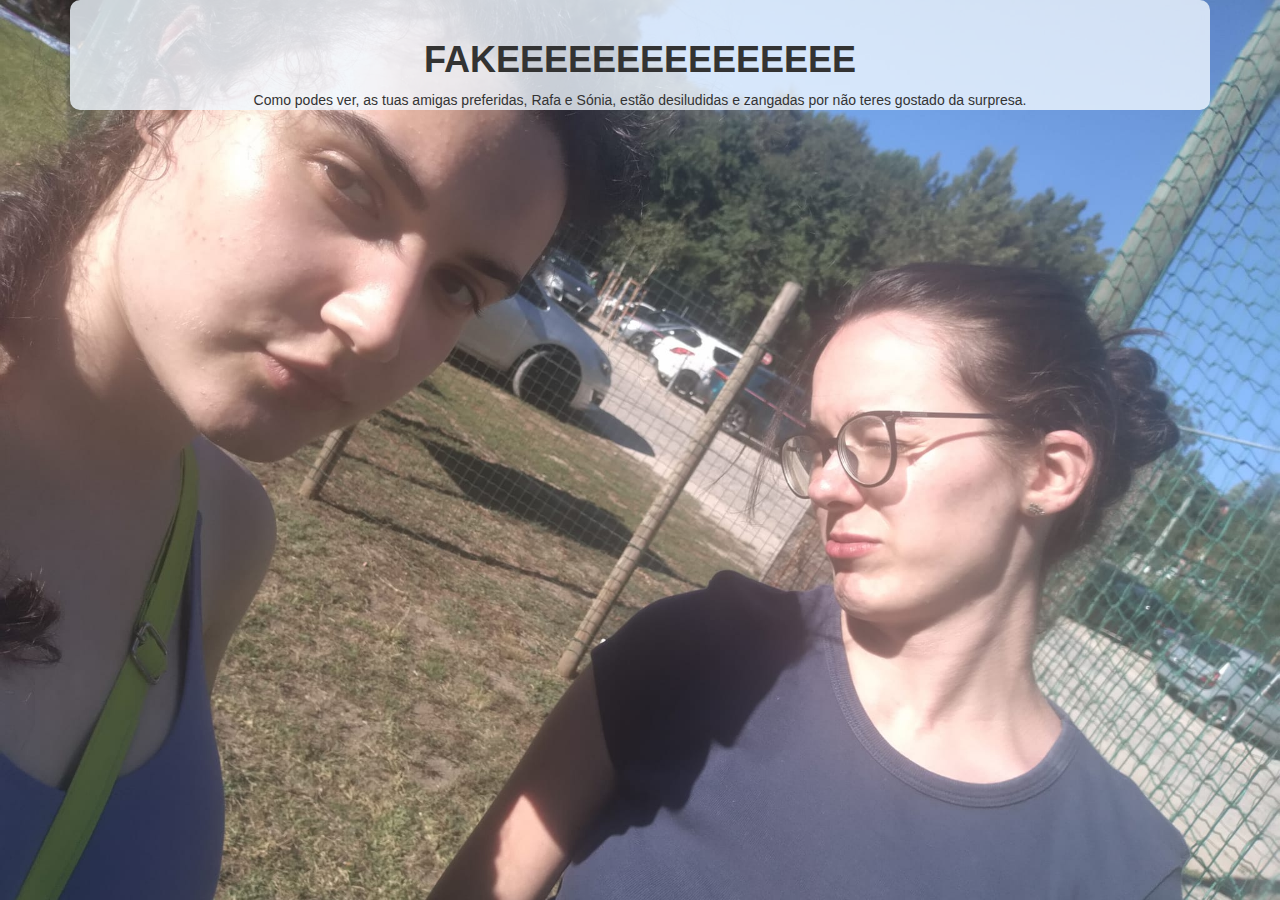
==== fake.html @ 13b4b40c "qual é a tua reação?" ====
<!DOCTYPE html>
<html lang="pt">
<!-- file:///C:/Users/w/Documents/GitHub/RafaelaChaffilla.github.io/index.html -->
   <head>
      <meta charset="utf-8">
      <meta name="viewport" content="width=device-width, initial-scale=1">
      <title>Aos 21 do tiago :(</title>  
      <link rel="icon" href="./img/icon.jpg">
      <link rel="stylesheet" type="text/css" href="./css/base.css" />
      <link rel="stylesheet" href="https://maxcdn.bootstrapcdn.com/bootstrap/3.4.1/css/bootstrap.min.css">
      <link rel="stylesheet" href="https://cdnjs.cloudflare.com/ajax/libs/font-awesome/6.2.0/css/all.min.css">
   </head>
<body class="fk">
    <div id="header_div">
        <div class="container">
            <div class="box">
                <br/>
                <h1>FAKEEEEEEEEEEEEEEE</h1>
                <p>Como podes ver, as tuas amigas preferidas, Rafa e Sónia, estão desiludidas e zangadas por não teres gostado da surpresa.</p>
            </div>
        </div>
    </div>
</body>
</html>
---- css/base.css ----
:root{
    --shadow_color: red;
}

body {
    background-image: url('../img/hotelsweet.jpeg');
    background-position: initial;
    background-repeat: no-repeat;
    background-size: cover;
    background-attachment: fixed;
}

@media screen and (max-width: 600px) {
    body{
        background-repeat: repeat;
        background-size: contain;
    }
    
}
#header_div,
#second_div{
    height: 100vh;
}

#second_div{
    display: grid;
    align-items: center;
}

h1{
    font-weight: bold!important;
}

html{
    scroll-behavior: smooth;
}

.container{
    text-align: center;
}

.header_title{
    text-shadow: 1px 1px 4px var(--shadow_color);
}

.box{
    background-color: rgb(240 248 255 / 80%);
    border-radius: 10px;
}

.reaction-icons{
    position: absolute;
    bottom: 0;
    left: 50%;
    margin: 20px 0;
    width: fit-content;
    left: 50%;
    transform: translateX(-50%);
    background-color: seashell;
    padding: 15px 15px;
    border-radius: 10px;
}
#rct-icns {
    animation: cssAnimation 4s forwards;
    opacity: 0;
}

@keyframes cssAnimation {
    95%{
        opacity: 0;
    }
    99%{
        opacity: 0.1;
    }
    99.99%{
        opacity: 0.2;
    }
    100%{
        opacity: 1;
    }
}

.reaction-icons p{
    color: bisque;
    background: black;
    width: fit-content;
    margin-left: auto;
    margin-right: auto;
    font-size: 16px;
}

.reaction-icons i{
    font-size: 3em;
    margin: 5px;
}

.fk{
    background-image: url('../img/fake.jpeg')!important;
}
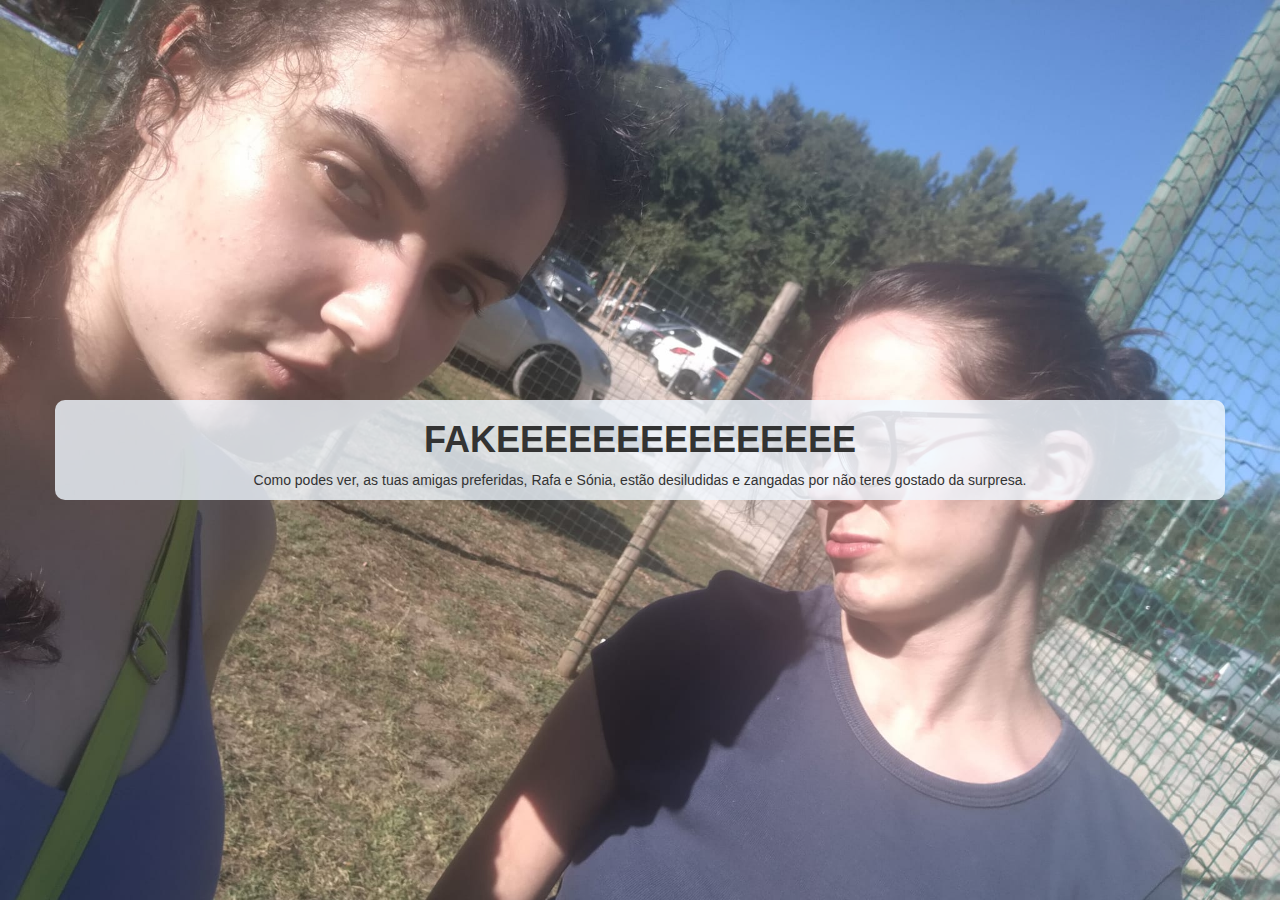
==== commit a98426c7: "this is all i have" ====
--- a/fake.html
+++ b/fake.html
@@ -11,13 +11,10 @@
       <link rel="stylesheet" href="https://cdnjs.cloudflare.com/ajax/libs/font-awesome/6.2.0/css/all.min.css">
    </head>
 <body class="fk">
-    <div id="header_div">
-        <div class="container">
-            <div class="box">
-                <br/>
-                <h1>FAKEEEEEEEEEEEEEEE</h1>
-                <p>Como podes ver, as tuas amigas preferidas, Rafa e Sónia, estão desiludidas e zangadas por não teres gostado da surpresa.</p>
-            </div>
+    <div id="second_div">
+        <div id="faketext" class="container box">
+            <h1>FAKEEEEEEEEEEEEEEE</h1>
+            <p>Como podes ver, as tuas amigas preferidas, Rafa e Sónia, estão desiludidas e zangadas por não teres gostado da surpresa.</p>
         </div>
     </div>
 </body>
--- a/css/base.css
+++ b/css/base.css
@@ -29,6 +29,7 @@
 
 h1{
     font-weight: bold!important;
+    word-break: break-word;
 }
 
 html{
@@ -94,6 +95,11 @@
     margin: 5px;
 }
 
+#faketext:hover{
+    display: none;
+}
+
 .fk{
     background-image: url('../img/fake.jpeg')!important;
-}+}
+
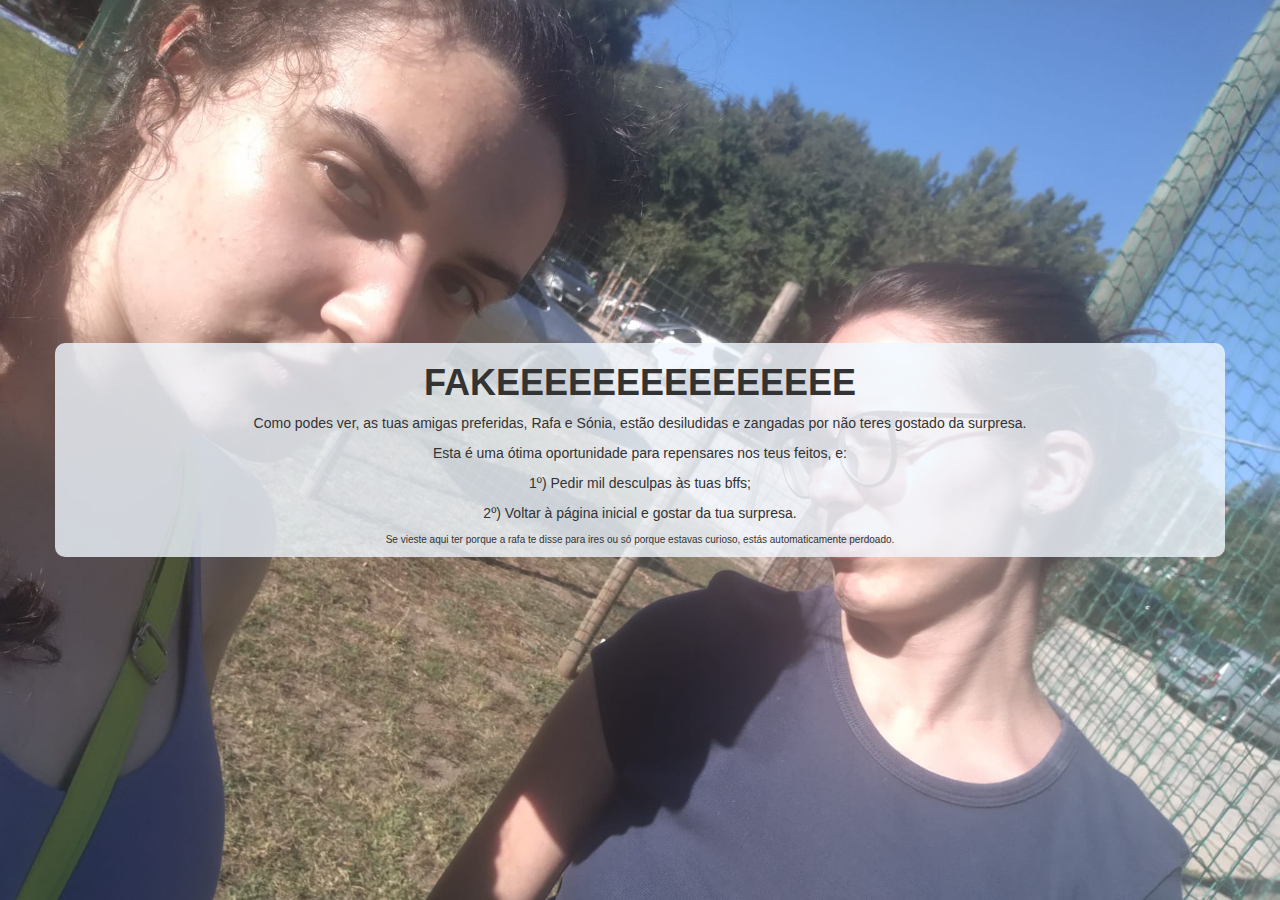
==== commit 85f83bdf: "sadclownmusic.mp3" ====
--- a/fake.html
+++ b/fake.html
@@ -15,6 +15,13 @@
         <div id="faketext" class="container box">
             <h1>FAKEEEEEEEEEEEEEEE</h1>
             <p>Como podes ver, as tuas amigas preferidas, Rafa e Sónia, estão desiludidas e zangadas por não teres gostado da surpresa.</p>
+            <p>Esta é uma ótima oportunidade para repensares nos teus feitos, e:</p>
+            <p> 1º) Pedir mil desculpas às tuas bffs;</p>
+            <p> 2º) Voltar à página inicial e gostar da tua surpresa.</p>
+            <p style="font-size: 10px;">Se vieste aqui ter porque a rafa te disse para ires ou só porque estavas curioso, estás automaticamente perdoado.</p>  
+        </div>
+        <div class="madmadmad">
+            <p>Isto é para reparares bem em como estamos zangadas!</p>
         </div>
     </div>
 </body>
--- a/css/base.css
+++ b/css/base.css
@@ -1,5 +1,5 @@
 :root{
-    --shadow_color: red;
+    --shadow_color: aliceblue;
 }
 
 body {
@@ -95,8 +95,22 @@
     margin: 5px;
 }
 
+.madmadmad{
+    display: none;
+    margin-left: auto;
+    margin-right: auto;
+    font-size: 16px;
+    color: white;
+    font-weight: bold;
+    text-shadow: 0 0 4px black;
+}
+
 #faketext:hover{
     display: none;
+}
+
+#faketext:hover ~ .madmadmad{
+    display: block;
 }
 
 .fk{
